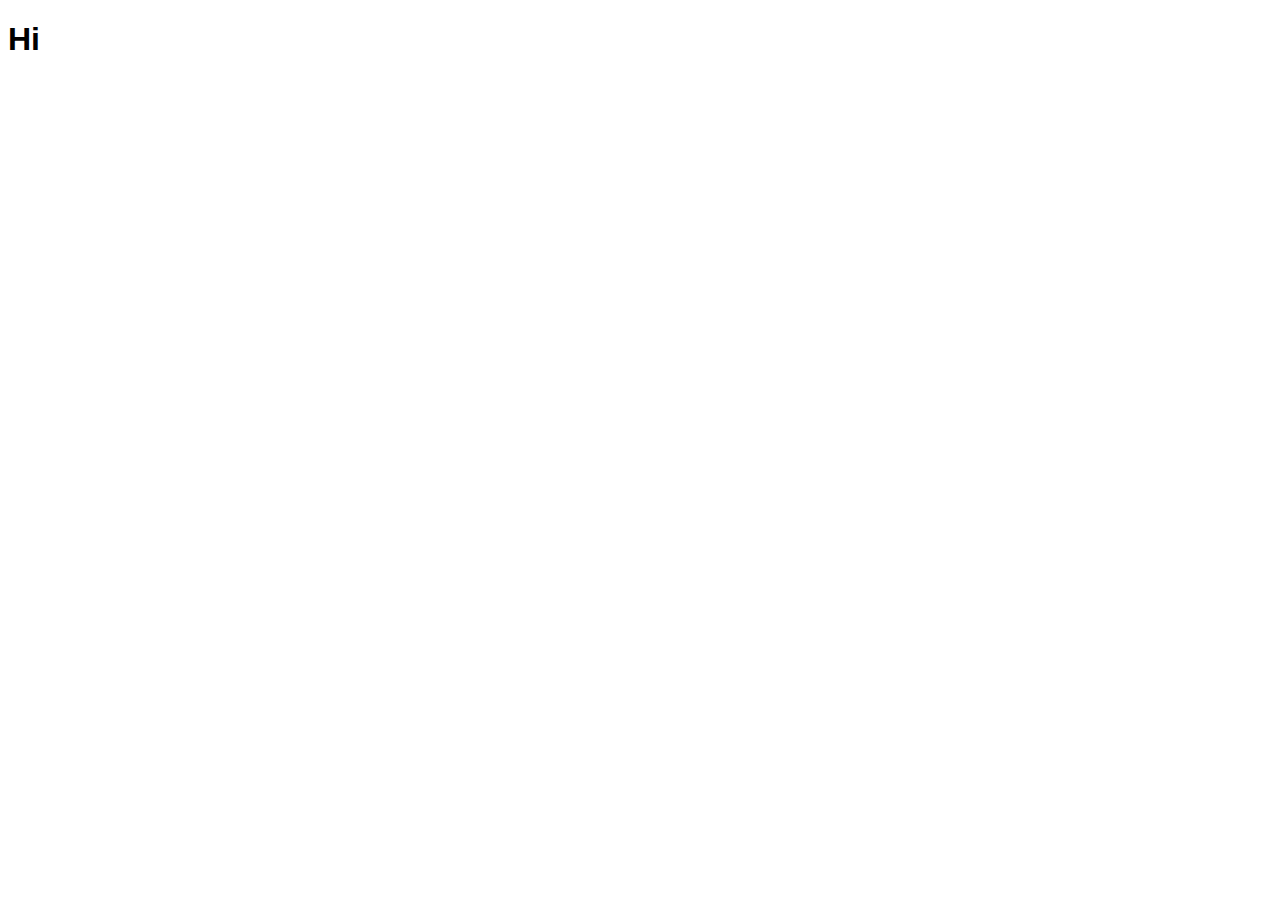
==== index.html @ 04be26a2 "정말로 사랑한다면 듣는중" ====
<!DOCTYPE html>
<html lang="en">

<head>
    <meta charset="UTF-8">
    <meta http-equiv="X-UA-Compatible" content="IE=edge">
    <meta name="viewport" content="width=device-width, initial-scale=1.0">
    <title>Document</title>
    <link rel="stylesheet" href="src/style.css" />
</head>

<body>
    <h1 class="nah">Hi</h1>
    <script src="src/index.js"></script>
</body>

</html>
---- src/style.css ----
body {
  font-family: sans-serif;
}

.active {
  color: tomato;
}
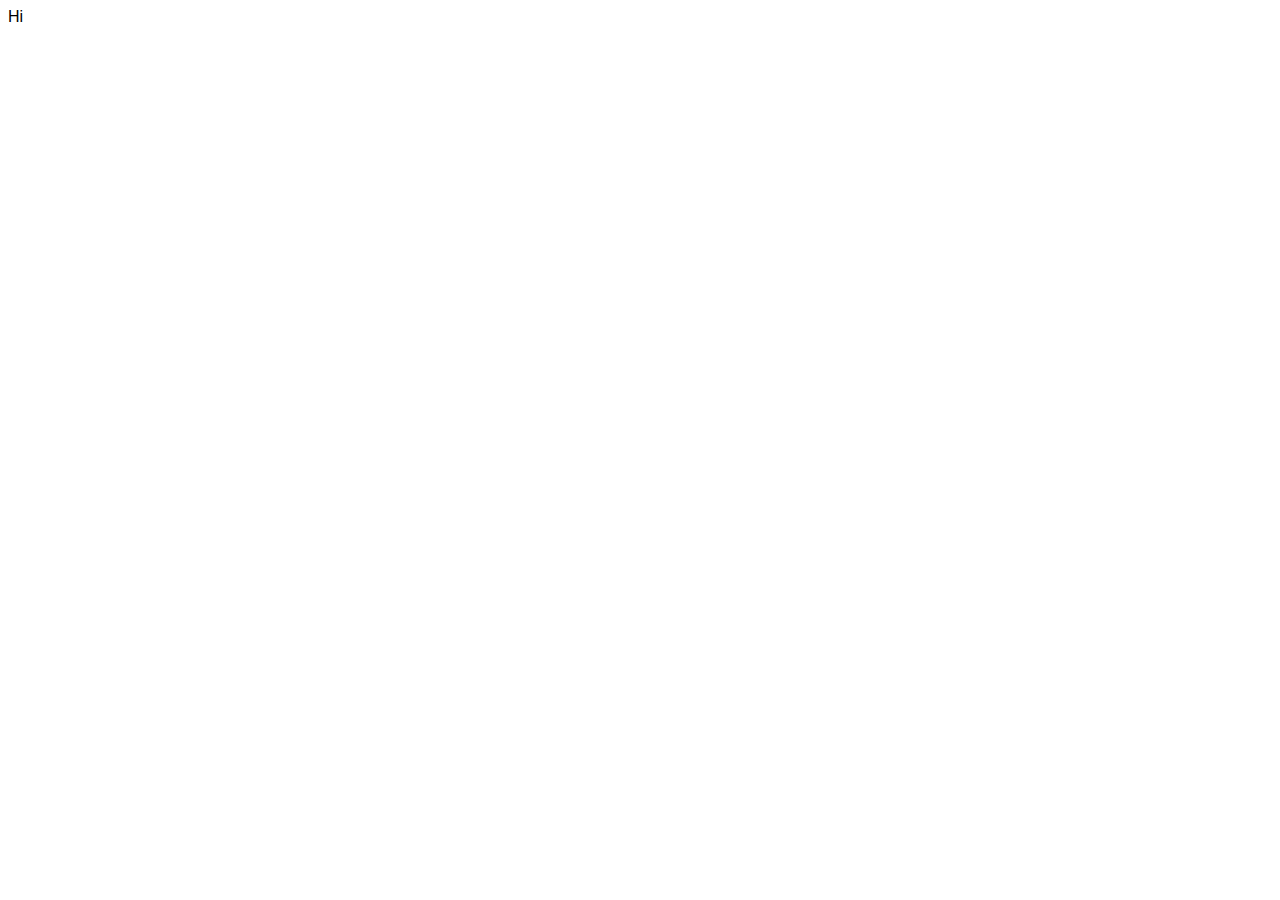
==== commit 3baffe49: "hava fun" ====
--- a/index.html
+++ b/index.html
@@ -10,7 +10,7 @@
 </head>
 
 <body>
-    <h1 class="nah">Hi</h1>
+    <div class="nah">Hi</div>
     <script src="src/index.js"></script>
 </body>
 
--- a/src/style.css
+++ b/src/style.css
@@ -1,7 +1,16 @@
 body {
   font-family: sans-serif;
+  display: flex;
 }
 
-.active {
-  color: tomato;
+.violet {
+  background-color: violet;
+}
+
+.blue {
+  background-color: blue;
+}
+
+.yellow {
+  background-color: yellow;
 }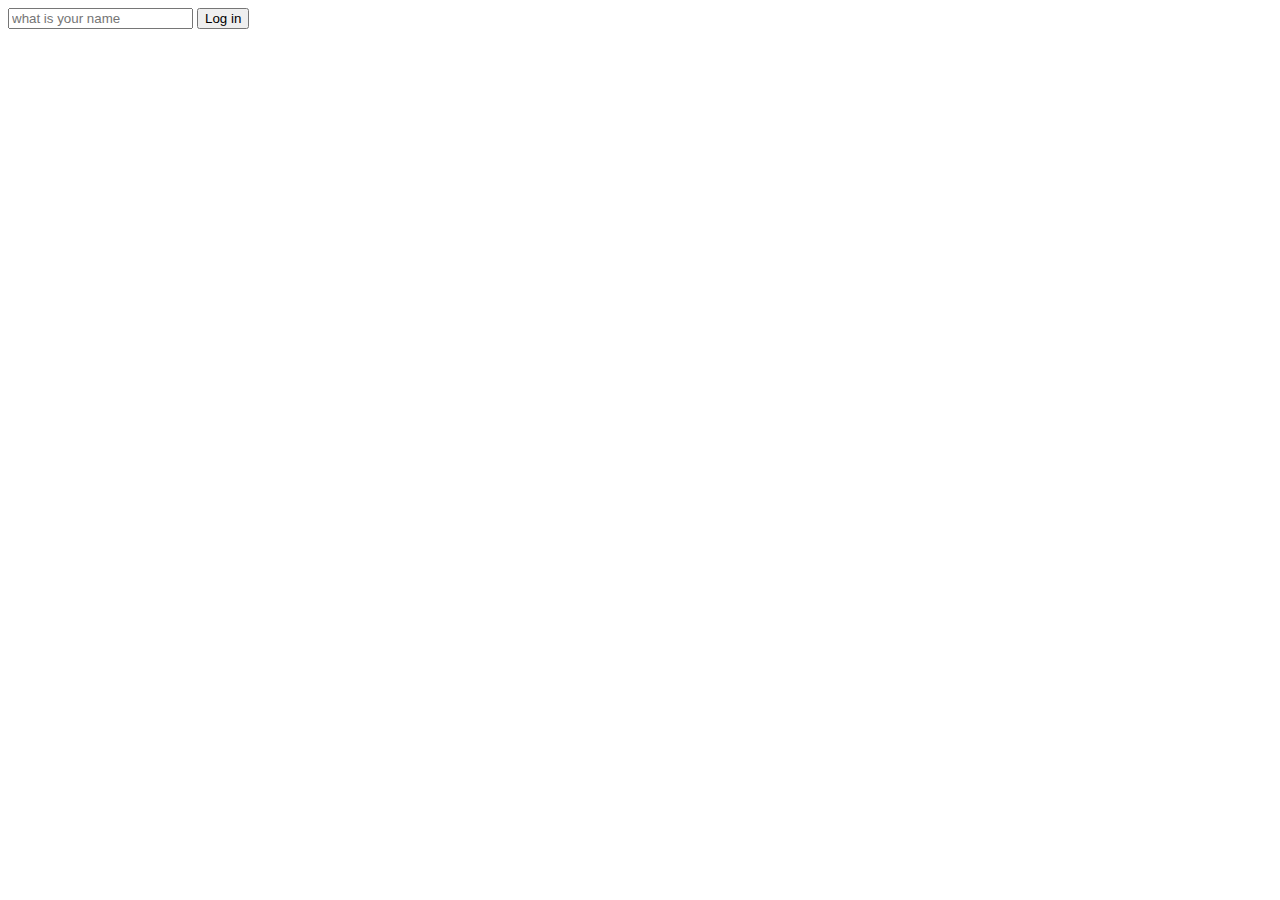
==== commit 737708bf: "covid cant kill my energy" ====
--- a/index.html
+++ b/index.html
@@ -10,7 +10,11 @@
 </head>
 
 <body>
-    <div class="nah">Hi</div>
+    <form id="login-form">
+        <input type="text" placeholder="what is your name" />
+        <button>Log in</button>
+
+    </div>
     <script src="src/index.js"></script>
 </body>
 
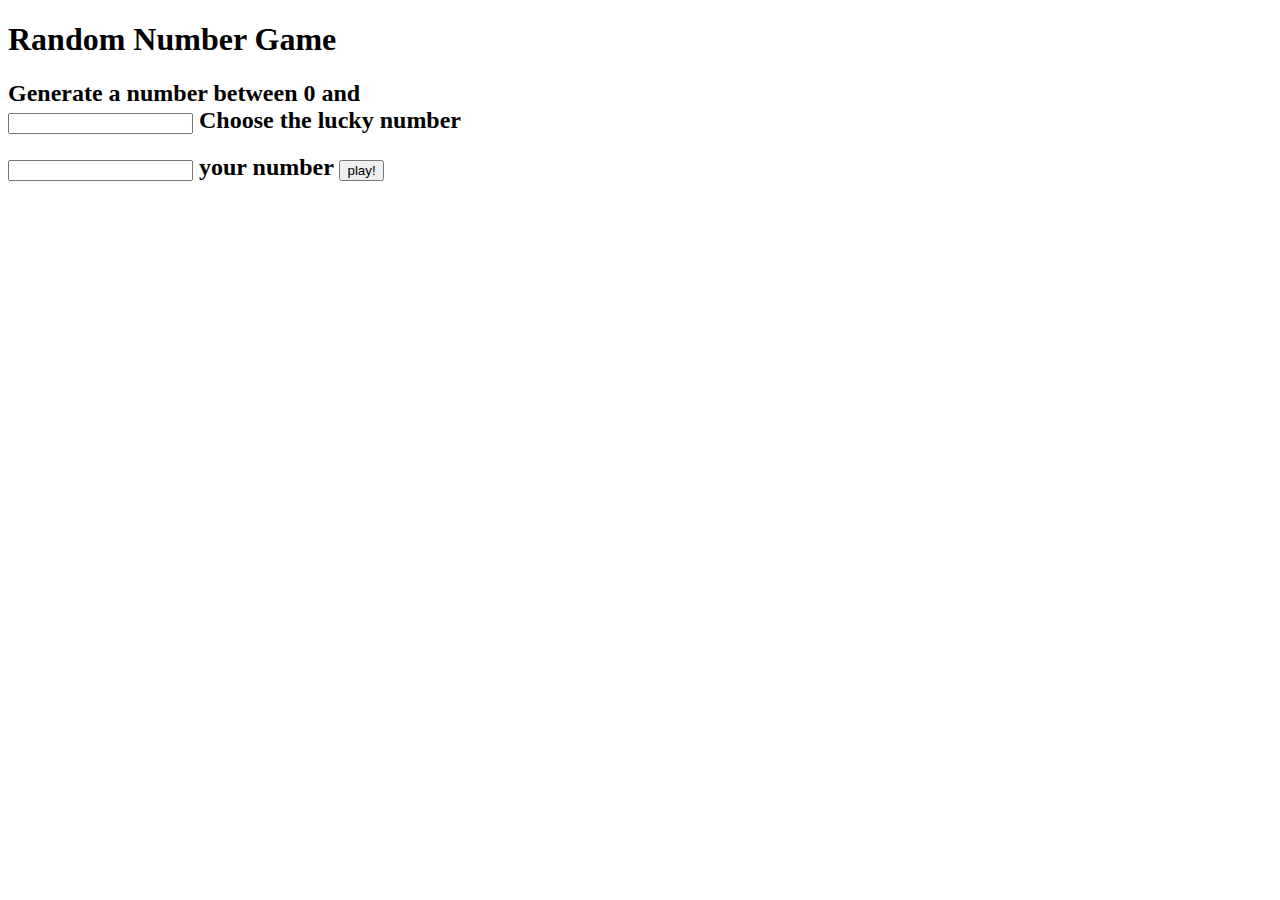
==== commit b73851ac: "let's roll" ====
--- a/index.html
+++ b/index.html
@@ -10,11 +10,33 @@
 </head>
 
 <body>
-    <form id="login-form">
-        <input type="text" placeholder="what is your name" />
-        <button>Log in</button>
+    <div>
+        <h1>
+            Random Number Game
+        </h1>
+    </div>
+    <div>
+        <h2>Generate a number between 0 and
+            <form>
+                <input type="number" /> Choose the lucky number
+            </form>
+        </h2>
+    </div>
+    <div>
+        <h2>
+            <form>
+                <input type="number"> your number <input type="submit" value="play!" />
+            </form>
+        </h2>
+    </div>
+    <div>
+        <h3 class="choose">
+            </h2>
+    </div>
+    <div>
+        <h3 class="result"></h3>
+    </div>
 
-    </div>
     <script src="src/index.js"></script>
 </body>
 
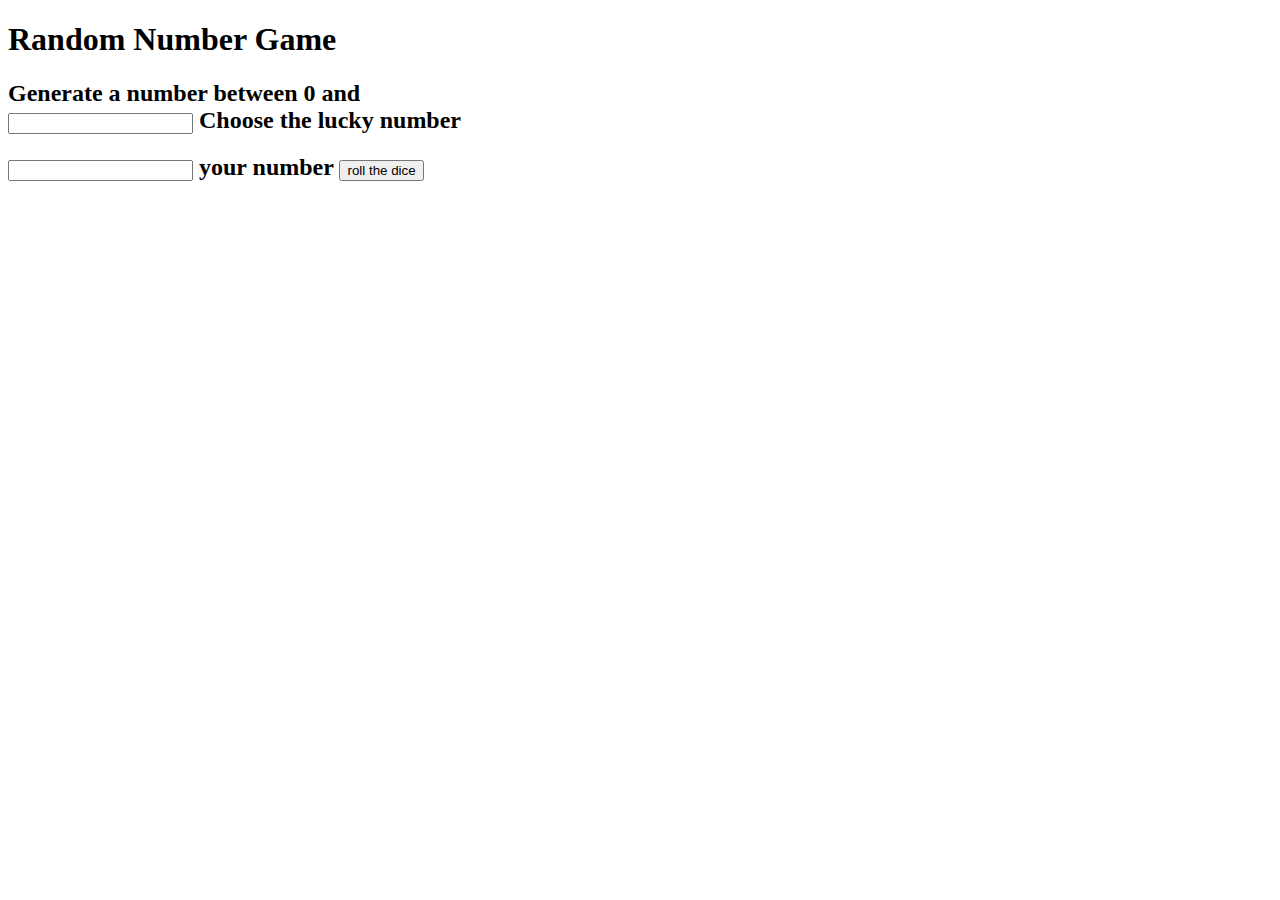
==== commit 296a2768: "my destiny.." ====
--- a/index.html
+++ b/index.html
@@ -17,25 +17,24 @@
     </div>
     <div>
         <h2>Generate a number between 0 and
-            <form>
-                <input type="number" /> Choose the lucky number
+            <form class="LottoForm">
+                <input class="LottoInput" type="number" />
+                Choose the lucky number
             </form>
         </h2>
     </div>
     <div>
         <h2>
-            <form>
-                <input type="number"> your number <input type="submit" value="play!" />
+            <form class="DestinyForm">
+                <input class="DestinyInput" type="number">
+                your number <input type="submit" value="roll the dice" />
             </form>
         </h2>
     </div>
     <div>
-        <h3 class="choose">
-            </h2>
+        <h4 class="result"></h4>
     </div>
-    <div>
-        <h3 class="result"></h3>
-    </div>
+
 
     <script src="src/index.js"></script>
 </body>
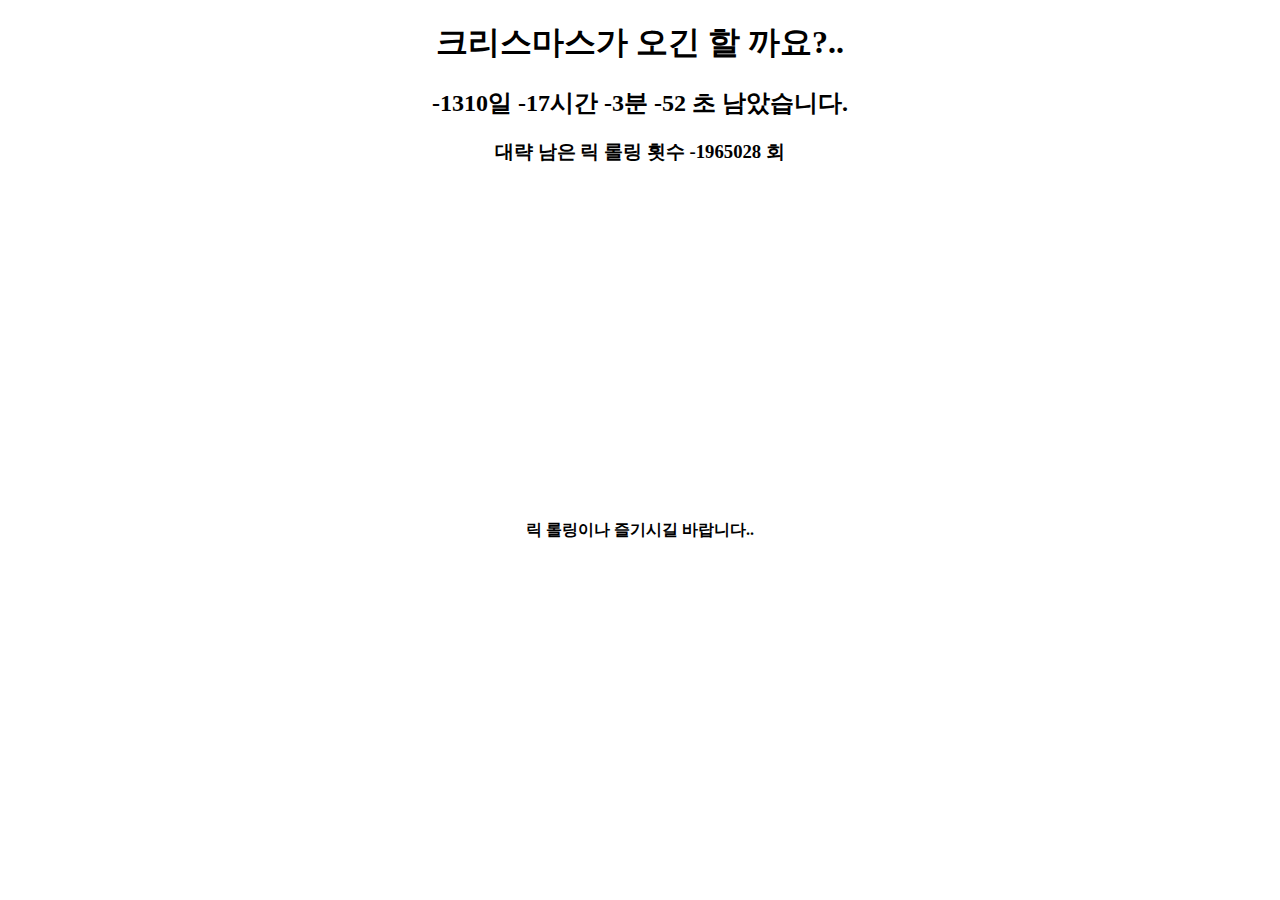
==== commit 5f9c1ec6: "im never gonna give you up" ====
--- a/index.html
+++ b/index.html
@@ -7,36 +7,22 @@
     <meta name="viewport" content="width=device-width, initial-scale=1.0">
     <title>Document</title>
     <link rel="stylesheet" href="src/style.css" />
+
 </head>
 
 <body>
-    <div>
-        <h1>
-            Random Number Game
-        </h1>
+    <h1 class="header">크리스마스가 오긴 할 까요?..</h1>
+    <h2 class="timer"></h2>
+    <h3 class="timer" id="rick"></h3>
+    <div class="rickroll">
+        <iframe width="560" height="315" src="https://www.youtube.com/embed/GtL1huin9EE?&autoplay=1&mute=1&loop=1"
+            title="YouTube video player" frameborder="0"
+            allow="accelerometer; autoplay; clipboard-write; encrypted-media; gyroscope; picture-in-picture"
+            allowfullscreen></iframe>
     </div>
-    <div>
-        <h2>Generate a number between 0 and
-            <form class="LottoForm">
-                <input class="LottoInput" type="number" />
-                Choose the lucky number
-            </form>
-        </h2>
-    </div>
-    <div>
-        <h2>
-            <form class="DestinyForm">
-                <input class="DestinyInput" type="number">
-                your number <input type="submit" value="roll the dice" />
-            </form>
-        </h2>
-    </div>
-    <div>
-        <h4 class="result"></h4>
-    </div>
+    <h4 class="rickroll">릭 롤링이나 즐기시길 바랍니다..</h4>
+    <script src="src/index.js"></script>
 
-
-    <script src="src/index.js"></script>
 </body>
 
 </html>--- a/src/style.css
+++ b/src/style.css
@@ -0,0 +1,8 @@
+.rick,
+.timer,
+.rickroll,
+.header {
+    display: flex;
+    align-items: center;
+    justify-content: center;
+}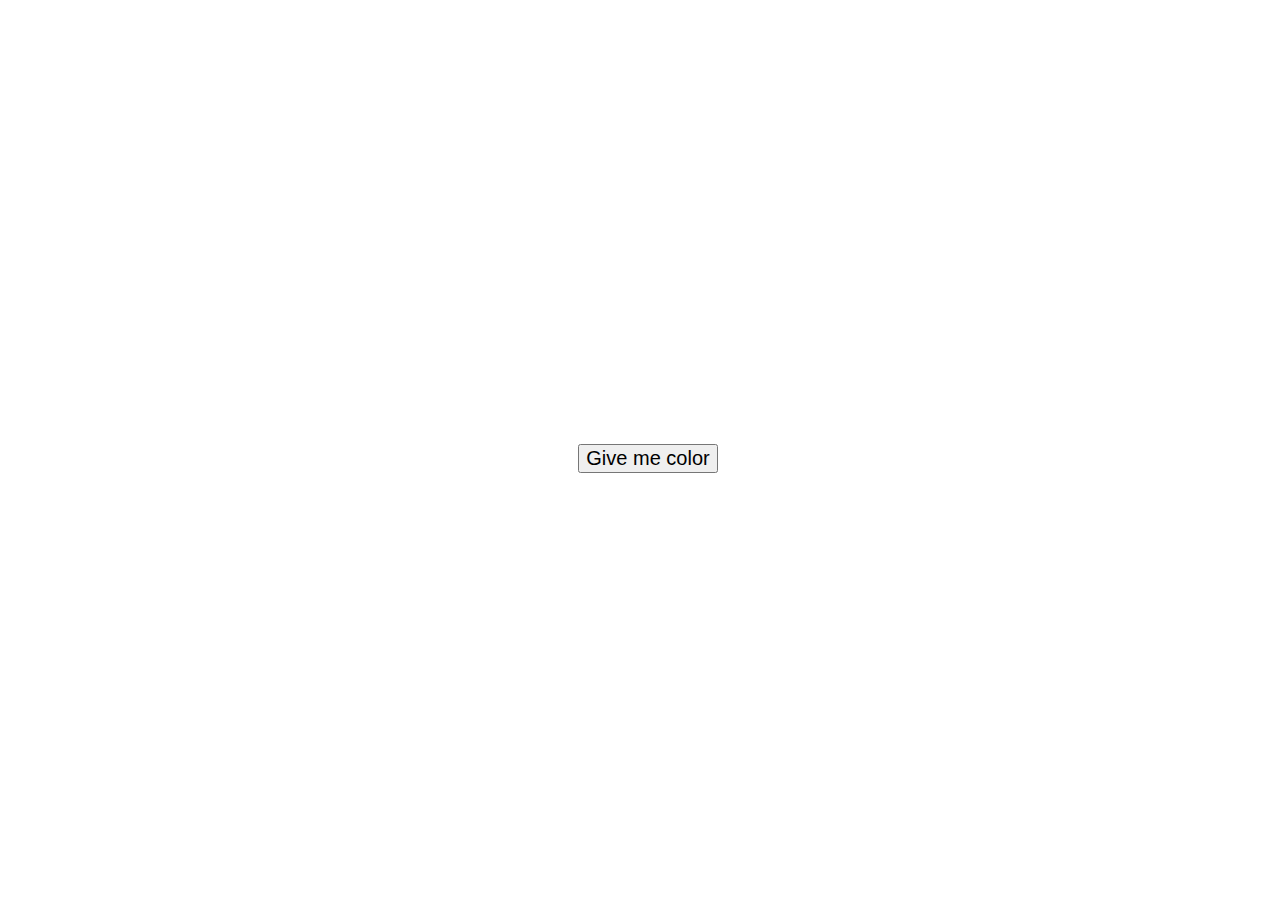
==== commit 1d7ef821: "colors" ====
--- a/index.html
+++ b/index.html
@@ -1,28 +1,15 @@
 <!DOCTYPE html>
-<html lang="en">
+<html>
 
 <head>
-    <meta charset="UTF-8">
-    <meta http-equiv="X-UA-Compatible" content="IE=edge">
-    <meta name="viewport" content="width=device-width, initial-scale=1.0">
-    <title>Document</title>
+    <title>Vanilla Challenge</title>
+    <meta charset="UTF-8" />
     <link rel="stylesheet" href="src/style.css" />
-
 </head>
 
 <body>
-    <h1 class="header">크리스마스가 오긴 할 까요?..</h1>
-    <h2 class="timer"></h2>
-    <h3 class="timer" id="rick"></h3>
-    <div class="rickroll">
-        <iframe width="560" height="315" src="https://www.youtube.com/embed/GtL1huin9EE?&autoplay=1&mute=1&loop=1"
-            title="YouTube video player" frameborder="0"
-            allow="accelerometer; autoplay; clipboard-write; encrypted-media; gyroscope; picture-in-picture"
-            allowfullscreen></iframe>
-    </div>
-    <h4 class="rickroll">릭 롤링이나 즐기시길 바랍니다..</h4>
+    <button>Give me color</button>
     <script src="src/index.js"></script>
-
 </body>
 
 </html>--- a/src/style.css
+++ b/src/style.css
@@ -1,8 +1,14 @@
-.rick,
-.timer,
-.rickroll,
-.header {
+body {
+    height: 100vh;
+    width: 100%;
     display: flex;
+    justify-content: center;
     align-items: center;
-    justify-content: center;
-}+    font-family: -apple-system, BlinkMacSystemFont, "Segoe UI", Roboto, Oxygen,
+      Ubuntu, Cantarell, "Open Sans", "Helvetica Neue", sans-serif;
+  }
+  
+  button {
+    font-size: 20px;
+  }
+  